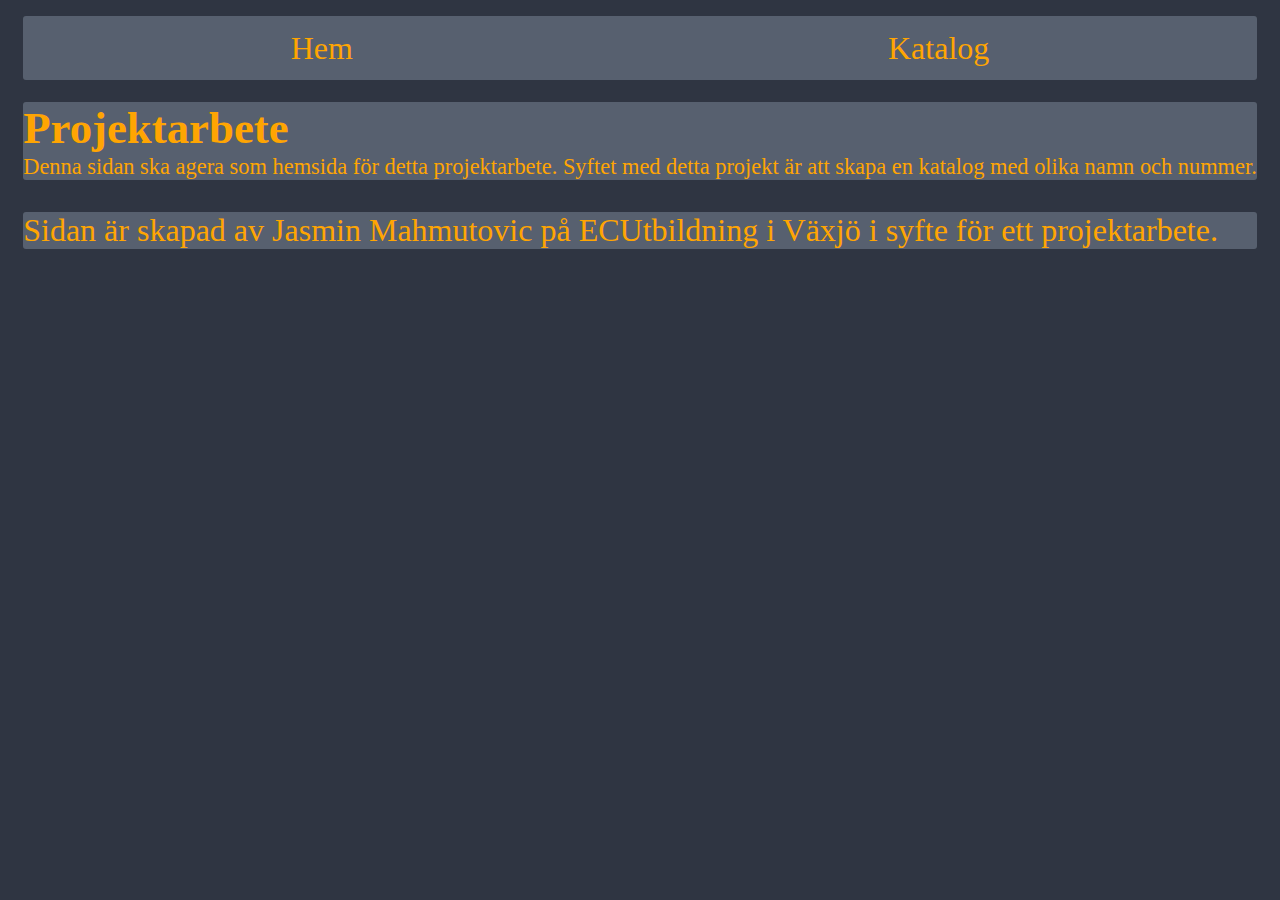
==== index.html @ 2b48ef71 "done" ====
<!DOCTYPE html>
<html lang="en">
<head>
    <link rel="stylesheet" href="style.css">
    <meta charset="UTF-8">
    <meta http-equiv="X-UA-Compatible" content="IE=edge">
    <meta name="viewport" content="width=device-width, initial-scale=1.0">
    <title>Projektarbete</title>
</head>
<body>
    <nav class="navbar">
        <a href="#">Hem</a>
        <a href="katalog.html">Katalog</a>
    </nav>
    <article>
        <h1>
            Projektarbete
        </h1>
        <p>Denna sidan ska agera som hemsida för detta projektarbete. Syftet med detta projekt är att skapa en katalog med olika namn och nummer.</p>
    </article>
    <footer>
        <p>Sidan är skapad av Jasmin Mahmutovic på ECUtbildning i Växjö i syfte för ett projektarbete.</p>
    </footer>
</body>
</html>
---- style.css ----
@import url(table.css);

* {
    margin:0;
    padding:0;
}

body {
    display:grid;
    grid-template-rows: auto auto auto;
    justify-content: center;
    align-items: center;
    background-color: #2f3542;
}

.navbar {
    display: flex;
    justify-content: center;
    align-items: center;
    margin-top:0.5em;
    height:2em;
    background-color: #57606f;
    border-radius: 3px;
    font-size:2rem;
    transition: 0.2s ease;
}

.navbar a {
    margin:auto;
    text-decoration: none;
    color:#ffa502;
}


.navbar a:hover {
    color:#3742fa;
}

article {
    margin-top:1em;
    background-color: #57606f;
    color:#ffa502;
    border-radius: 3px;
    font-size:1.4rem;
}

footer {
    margin-top:1em;
    background-color: #57606f;
    color:#ffa502;
    border-radius: 3px;
    font-size:2rem;
}
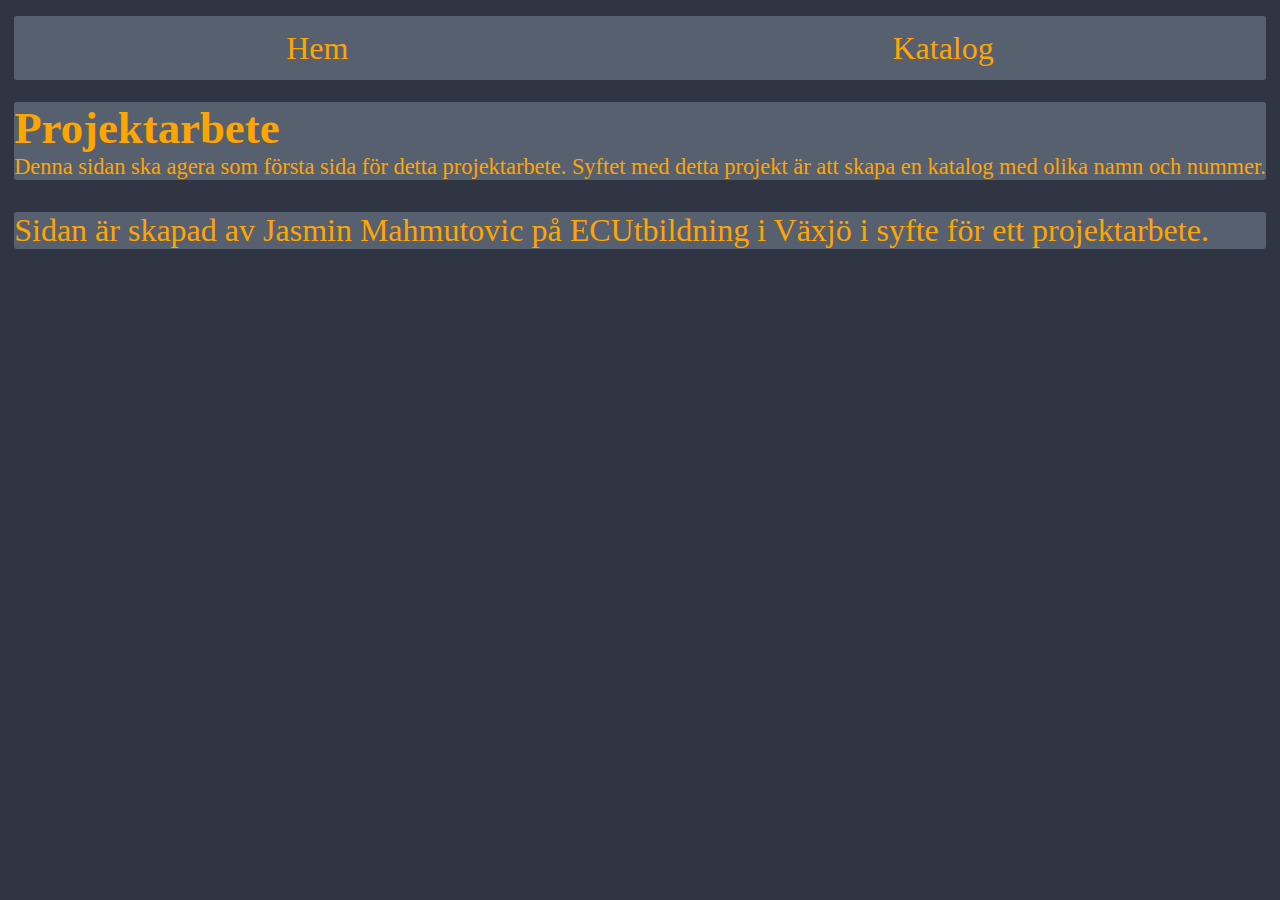
==== commit a2c3e2bd: "done" ====
--- a/index.html
+++ b/index.html
@@ -1,5 +1,5 @@
 <!DOCTYPE html>
-<html lang="en">
+<html lang="sv">
 <head>
     <link rel="stylesheet" href="style.css">
     <meta charset="UTF-8">
@@ -16,7 +16,7 @@
         <h1>
             Projektarbete
         </h1>
-        <p>Denna sidan ska agera som hemsida för detta projektarbete. Syftet med detta projekt är att skapa en katalog med olika namn och nummer.</p>
+        <p>Denna sidan ska agera som första sida för detta projektarbete. Syftet med detta projekt är att skapa en katalog med olika namn och nummer.</p>
     </article>
     <footer>
         <p>Sidan är skapad av Jasmin Mahmutovic på ECUtbildning i Växjö i syfte för ett projektarbete.</p>
